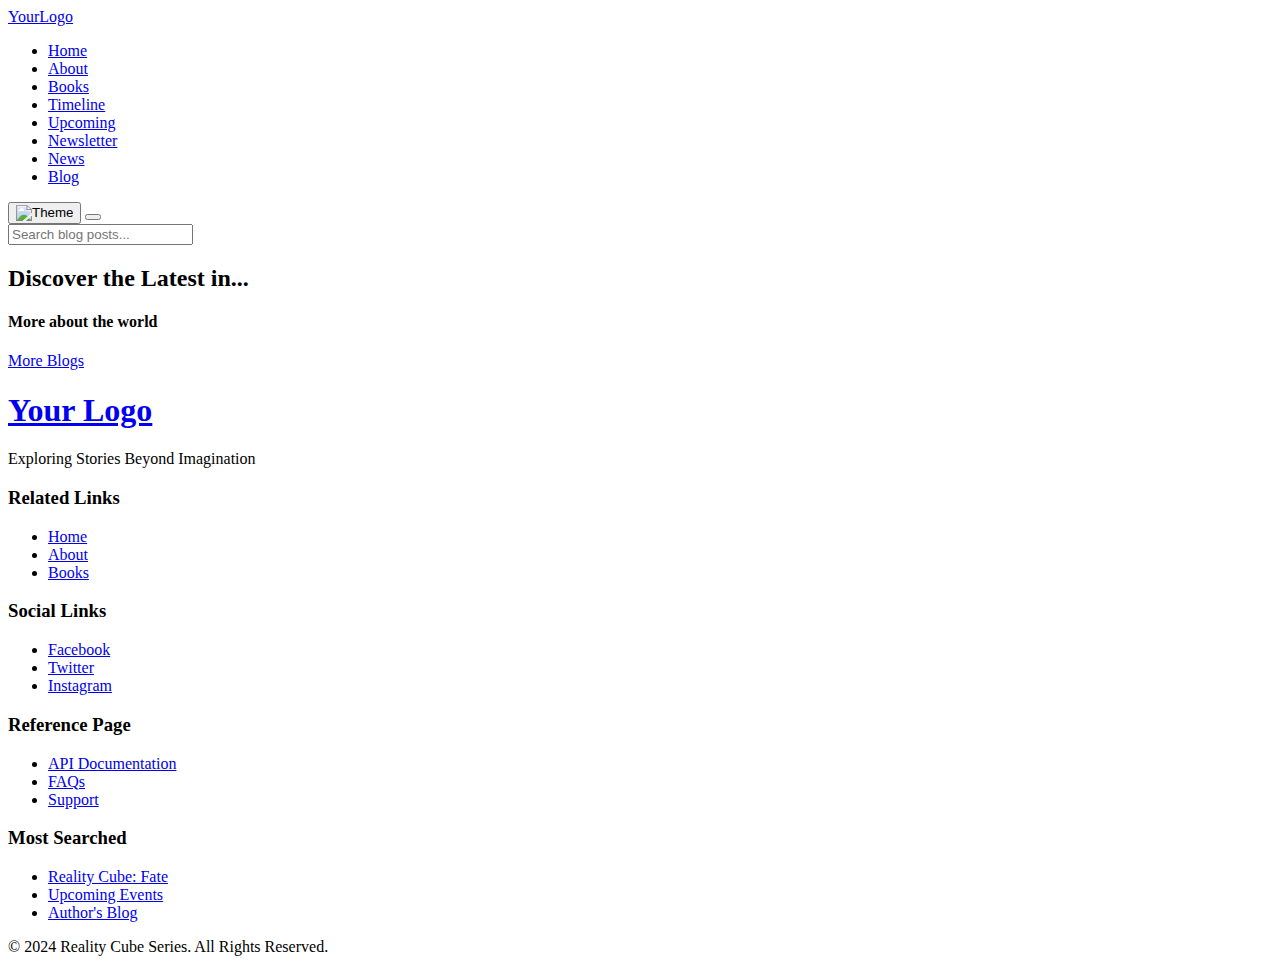
==== blog.html @ 134a7d24 "Add files via upload" ====
<!DOCTYPE html>
<html lang="en">
<head>
    <meta charset="UTF-8">
    <meta name="viewport" content="width=device-width, initial-scale=1.0">
    <title>Eclipsis</title>
    <link rel="stylesheet" href="Styles/common.css">
    <link rel="stylesheet" href="Styles/blog.css">
    <link rel="stylesheet" href="Styles/Respo.css">
</head>
<body>
    <nav class="navbar">
        <div class="navbar-container">
          <div class="logo">
            <a href="#">YourLogo</a>
          </div>
          <ul class="nav-links">
            <li><a href="index.html">Home</a></li>
            <li><a href="#about">About</a></li>
            <li><a href="#books-table">Books</a></li>
            <li><a href="#timeline">Timeline</a></li>
            <li><a href="#upcoming">Upcoming</a></li>
            <li><a href="#newsletter">Newsletter</a></li>
            <li><a href="#news">News</a></li>
            <li><a href="blog.html">Blog</a></li>
          </ul>
          <div class="navbar-buttons">
            <button id="theme-toggle" aria-label="Toggle Theme"><img src="img\theme.svg" alt="Theme" id="theme-image"></button>
            <button id="user-account" aria-label="User Account"></button>
          </div>
        </div>
      </nav>
      <section class="blog-header">
        <input type="text" id="search-bar" placeholder="Search blog posts..." />
      </section>
      
      <section class="blogs">
        <h2>Discover the Latest in...</h2>
        <div class="blog-contents">
          <h4>More about the world</h4>
          <div class="latest-upload">
            <div class="blog-group">
              <!-- Blog items dynamically generated here -->
            </div>
            <a href="#more-blogs" class="more-blogs-link">More Blogs</a>
          </div>
        </div>
      </section>
      
           
      <footer class="site-footer">
        <div class="footer-logo">
          <a href="#"><h1>Your Logo</h1></a>
          <p>Exploring Stories Beyond Imagination</p>
        </div>
      
        <div class="footer-columns">
          <!-- Column 1: Related Links -->
          <div class="footer-column">
            <h3>Related Links</h3>
            <ul>
              <li><a href="#">Home</a></li>
              <li><a href="#">About</a></li>
              <li><a href="#">Books</a></li>
            </ul>
          </div>
      
          <!-- Column 2: Social Links -->
          <div class="footer-column">
            <h3>Social Links</h3>
            <ul>
              <li><a href="#">Facebook</a></li>
              <li><a href="#">Twitter</a></li>
              <li><a href="#">Instagram</a></li>
            </ul>
          </div>
      
          <!-- Column 3: Reference Page -->
          <div class="footer-column">
            <h3>Reference Page</h3>
            <ul>
              <li><a href="#">API Documentation</a></li>
              <li><a href="#">FAQs</a></li>
              <li><a href="#">Support</a></li>
            </ul>
          </div>
      
          <!-- Column 4: Most Searched -->
          <div class="footer-column">
            <h3>Most Searched</h3>
            <ul>
              <li><a href="#">Reality Cube: Fate</a></li>
              <li><a href="#">Upcoming Events</a></li>
              <li><a href="#">Author's Blog</a></li>
            </ul>
          </div>
        </div>
      
        <div class="footer-bottom">
          <p>© 2024 Reality Cube Series. All Rights Reserved.</p>
        </div>
      </footer>
    <script src="Functions/data.js"></script>
    <script src="Functions/global.js"></script>
    <script type="module" src="Functions/blog.js"></script>

</body>
</html>
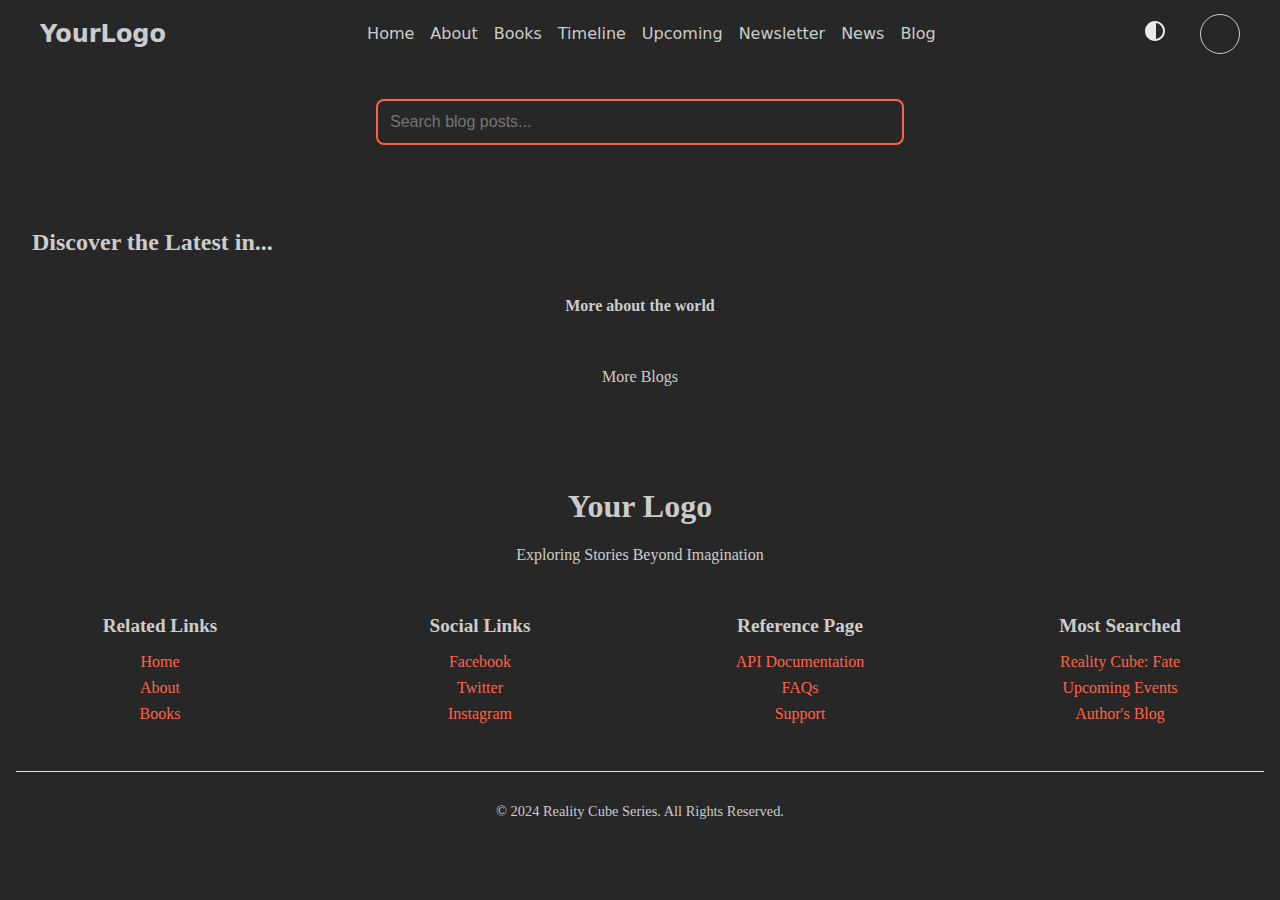
==== commit 6ade2633: "little updata" ====
--- a/blog.html
+++ b/blog.html
@@ -100,7 +100,7 @@
           <p>© 2024 Reality Cube Series. All Rights Reserved.</p>
         </div>
       </footer>
-    <script src="Functions/data.js"></script>
+    <script src="Backend/data.js"></script>
     <script src="Functions/global.js"></script>
     <script type="module" src="Functions/blog.js"></script>
 
--- a/Styles/common.css
+++ b/Styles/common.css
@@ -0,0 +1,211 @@
+body {
+  padding: 0;
+  margin: 0;
+  background-color: var(--background-color);
+}
+
+:root {
+    /* Colors */
+    --background-color: #272727;
+    --text-color: #cccccc;
+    --accent-color: #ff6347;
+    --button-border: #cccccc;
+    --button-hover-bg: #ff6347;
+    --button-hover-color: #ffffff;
+    --light-border: solid #c0c0c0;
+  
+    /* Font */
+    --font-family: system-ui, -apple-system, BlinkMacSystemFont, 'Segoe UI', Roboto, Oxygen, Ubuntu, Cantarell, 'Open Sans', 'Helvetica Neue', sans-serif;
+  
+    /* Font Sizes */
+    --font-size-h1: 2.5rem;
+    --font-size-h2: 2rem;
+    --font-size-h3: 1.75rem;
+    --font-size-h4: 1.5rem;
+    --font-size-h5: 1.25rem;
+    --font-size-p: 1rem;
+  
+    /* Light Mode */
+    --light-background: #ffffff;
+    --light-text-color: #1a1a1a;
+    --light-accent-color: #007bff;
+    --light-button-border: #e0e0e0;
+    --light-button-hover-bg: #007bff;
+    --light-button-hover-color: #ffffff;
+    --light-border: solid #272727;
+  }
+  
+/* Dark Mode */
+.dark {
+    --background-color: #272727;
+    --text-color: #cccccc;
+    --accent-color: #ff6347;
+    --button-border: #cccccc;
+    --button-hover-bg: #ff6347;
+    --button-hover-color: #ffffff;
+    --light-border: solid #c0c0c0;
+  }
+  
+  /* Light Mode */
+  .light {
+    --background-color: #ffffff;
+    --text-color: #1a1a1a;
+    --accent-color: #007bff;
+    --button-border: #e0e0e0;
+    --button-hover-bg: #007bff;
+    --button-hover-color: #ffffff;
+    --light-border: solid #272727;
+  }
+  
+
+
+/* Common Styles */
+.navbar {
+    background-color: var(--background-color);
+    color: var(--text-color);
+    font-family: var(--font-family);
+    display: flex;
+    justify-content: space-between;
+    align-items: center;
+    padding: 0.5rem 1rem;
+    box-shadow: 0 2px 4px rgba(0, 0, 0, 0.1);
+  }
+  
+  .navbar-container {
+    display: flex;
+    width: 100%;
+    max-width: 1200px;
+    margin: 0 auto;
+    align-items: center;
+    justify-content: space-between;
+  }
+  
+  .logo a {
+    font-size: 1.5rem;
+    font-weight: bold;
+    color: var(--text-color);
+    text-decoration: none;
+  }
+  
+  .nav-links {
+    list-style: none;
+    display: flex;
+    gap: 1rem;
+    padding: 0;
+  }
+  
+  .nav-links li a {
+    color: var(--text-color);
+    text-decoration: none;
+    font-size: 1rem;
+    transition: color 0.3s;
+  }
+  
+  .nav-links li a:hover {
+    color: var(--accent-color);
+  }
+  
+  .navbar-buttons {
+    display: flex;
+    align-items: center;
+    gap: 1.7rem;
+  }
+  
+  #theme-toggle {
+    background: none;
+    border: none;
+    cursor: pointer;
+    font-size: 1.2rem;
+    color: var(--text-color);
+  }
+  
+  #user-account {
+    background: none;
+    border: 1px solid var(--button-border);
+    border-radius: 50%;
+    width: 2.5rem;
+    height: 2.5rem;
+    color: var(--text-color);
+    display: flex;
+    align-items: center;
+    justify-content: center;
+    cursor: pointer;
+  }
+  
+  #user-account:hover {
+    background-color: var(--button-hover-bg);
+    color: var(--button-hover-color);
+  }
+  
+  
+  a{
+    text-decoration: none;
+    color: var(--font-size-h1)
+  }
+
+
+  /* Footer Styles */
+.site-footer {
+  background-color: var(--background-color);
+  color: var(--text-color);
+  padding: 3rem 1rem;
+  text-align: center;
+}
+
+.footer-logo {
+  margin-bottom: 2rem;
+}
+
+.footer-logo a img {
+  max-width: 150px;
+  margin-bottom: 0.5rem;
+}
+
+.footer-logo p {
+  font-size: 1rem;
+  color: var(--text-color);
+}
+
+.footer-columns {
+  display: flex;
+  flex-wrap: wrap;
+  justify-content: center;
+  gap: 2rem;
+  margin-bottom: 2rem;
+}
+
+.footer-column {
+  flex: 1 1 calc(25% - 2rem);
+  min-width: 200px;
+}
+
+.footer-column h3 {
+  font-size: 1.2rem;
+  margin-bottom: 1rem;
+  color: var(--text-color);
+}
+
+.footer-column ul {
+  list-style: none;
+  padding: 0;
+}
+
+.footer-column li {
+  margin-bottom: 0.5rem;
+}
+
+.footer-column li a {
+  color: var(--accent-color);
+  text-decoration: none;
+  transition: color 0.3s ease;
+}
+
+.footer-column li a:hover {
+  color: var(--text-color);
+}
+
+.footer-bottom {
+  border-top: 1px solid #ddd;
+  padding-top: 1rem;
+  font-size: 0.9rem;
+}--- a/Styles/blog.css
+++ b/Styles/blog.css
@@ -0,0 +1,217 @@
+/* Blog Header */
+.blog-header {
+    text-align: center;
+    margin: 2rem 0;
+  }
+  
+  #search-bar {
+    width: 90%;
+    max-width: 500px;
+    padding: 0.75rem;
+    font-size: 1rem;
+    border: 2px solid var(--accent-color);
+    border-radius: 8px;
+    background-color: var(--background-color);
+    color: var(--text-color);
+    outline: none;
+    transition: box-shadow 0.3s ease;
+  }
+  
+  #search-bar:focus {
+    box-shadow: 0 0 10px var(--accent-color);
+  }
+  
+  /* Blogs Section */
+  .blogs {
+    padding: 2rem;
+    background-color: var(--background-color);
+    color: var(--text-color);
+  }
+  
+  .blog-contents {
+    display: flex;
+    flex-direction: column;
+    gap: 2rem;
+    align-items: center;
+  }
+  
+  .blog-group {
+    display: flex;
+    flex-wrap: wrap;
+    gap: 1.5rem;
+    justify-content: center;
+  }
+  
+  .blog-er {
+    background: rgba(255, 255, 255, 0.1);
+    border: 1px solid rgba(255, 255, 255, 0.3);
+    border-radius: 12px;
+    overflow: hidden;
+    width: 300px;
+    transition: transform 0.3s ease, box-shadow 0.3s ease;
+  }
+  
+  .blog-er:hover {
+    transform: translateY(-5px);
+    box-shadow: 0 5px 15px rgba(0, 0, 0, 0.3);
+  }
+  
+  .blog-link {
+    text-decoration: none;
+    color: inherit;
+    display: flex;
+    flex-direction: column;
+  }
+  
+  .blog-image {
+    width: 100%;
+    height: 200px;
+    object-fit: cover;
+  }
+  
+  .blog-details {
+    padding: 1rem;
+  }
+  
+  .blog-title {
+    font-size: 1.2rem;
+    margin-bottom: 0.5rem;
+  }
+  
+  .blog-description {
+    font-size: 0.9rem;
+    color: var(--text-muted-color);
+  }
+  
+  /* Dark Mode */
+  body.dark-mode {
+    --background-color: #272727;
+    --text-color: #f5f5f5;
+    --text-muted-color: #cccccc;
+    --accent-color: #ff6347;
+  }
+  
+  body.light-mode {
+    --background-color: #ffffff;
+    --text-color: #1a1a1a;
+    --text-muted-color: #666666;
+    --accent-color: #007bff;
+  }
+  
+
+
+
+  /* Main Blog Post Layout */
+  .blog-post {
+    display: flex;
+    gap: 2rem;
+    padding: 2rem;
+    background-color: var(--background-color);
+    color: var(--text-color);
+    flex-direction: row;
+    align-items: center;
+}
+
+.document-page {
+  width: 800px;
+  height: 900px;
+  min-height: 70vh;
+  padding: 60px 40px 60px 40px;
+  margin: auto;
+  border: 1px solid #ddd;
+  box-shadow: 0 4px 10px rgba(0, 0, 0, 0.1);
+  border-radius: 5px;
+}
+
+.page {
+  width: 900px;
+  padding: 2rem;
+  line-height: 1.6;
+  font-family: "Georgia", serif;
+}
+
+.post-title-section{
+margin-left: 64px;
+}
+
+/* Pagination Styling */
+.post-section .post-content {
+  display: flex;
+  flex-direction: column;
+  gap: 1rem;
+}
+
+/* Related Blogs Section */
+.related-blogs {
+  flex: 1;
+  display: none;
+  flex-direction: column;
+  gap: 1rem;
+}
+
+.related-blog-list {
+  display: flex;
+  flex-direction: column;
+  gap: 1rem;
+}
+
+.related-blogs h3 {
+  font-size: 1.5rem;
+}
+
+/* Like & Share Section */
+.like-share-section {
+  text-align: center;
+  margin-top: 1rem;
+}
+
+.like-share-section button {
+  background: none;
+  border: none;
+  cursor: pointer;
+  margin-right: 1rem;
+}
+
+.like-share-section img {
+  width: 24px;
+  height: 24px;
+  transition: transform 0.2s ease;
+}
+
+.like-share-section img:hover {
+  transform: scale(1.2);
+}
+
+/* Comments Section */
+.comments-section {
+  margin-top: 2rem;
+}
+
+.comments-container {
+  margin-bottom: 1rem;
+}
+
+.comment-form {
+  display: flex;
+  flex-direction: column;
+  gap: 1rem;
+}
+
+.comment-form textarea {
+  width: 100%;
+  padding: 1rem;
+  border: 1px solid #ccc;
+  border-radius: 8px;
+  resize: none;
+  font-size: 1rem;
+}
+
+.comment-form button {
+  align-self: flex-start;
+  background-color: var(--accent-color);
+  color: var(--text-color);
+  padding: 0.5rem 1rem;
+  border: none;
+  border-radius: 5px;
+  cursor: pointer;
+}
--- a/Styles/Respo.css
+++ b/Styles/Respo.css
@@ -0,0 +1,85 @@
+/* Navbar */
+@media screen and (max-width: 768px) {
+  .nav-links {
+    display: none; /* Hidden for mobile; can toggle with JS */
+  }
+
+  .navbar-buttons {
+    gap: 0.3rem;
+  }
+}
+/*home section*/
+@media screen and (max-width: 768px) {
+    .hero-content h1 {
+      font-size: var(--font-size-h2);
+    }
+  
+    .hero-content p {
+      font-size: var(--font-size-p);
+    }
+  
+    .cta-buttons {
+      flex-direction: column;
+    }
+  
+    .btn-primary,
+    .btn-secondary {
+      width: 100%;
+      text-align: center;
+    }
+  }
+/*about*/
+  @media screen and (max-width: 768px) {
+    .about-container {
+      flex-direction: column;
+      text-align: center;
+    }
+  
+    .about-image img {
+      margin: 0 auto;
+    }
+  }
+
+  /* Responsive Design */
+@media (max-width: 768px) {
+  .document-page {
+    padding: 1.5rem;
+  }
+
+  .document-page h2 {
+    font-size: 1.8rem;
+  }
+
+  .content-block h3 {
+    font-size: 1.25rem;
+  }
+}
+
+/* Responsive Design */
+@media screen and (max-width: 768px) {
+  .newsletter-form {
+    padding: 1.5rem;
+  }
+
+  .btn-primary {
+    width: 100%;
+    padding: 0.75rem 1rem;
+    font-size: 1rem;
+  }
+
+  .email-input {
+    font-size: 0.9rem;
+  }
+}
+
+/* Responsive Design */
+@media screen and (max-width: 768px) {
+  .footer-columns {
+    flex-direction: column;
+    align-items: center;
+  }
+
+  .footer-column {
+    max-width: 300px;
+  }
+}